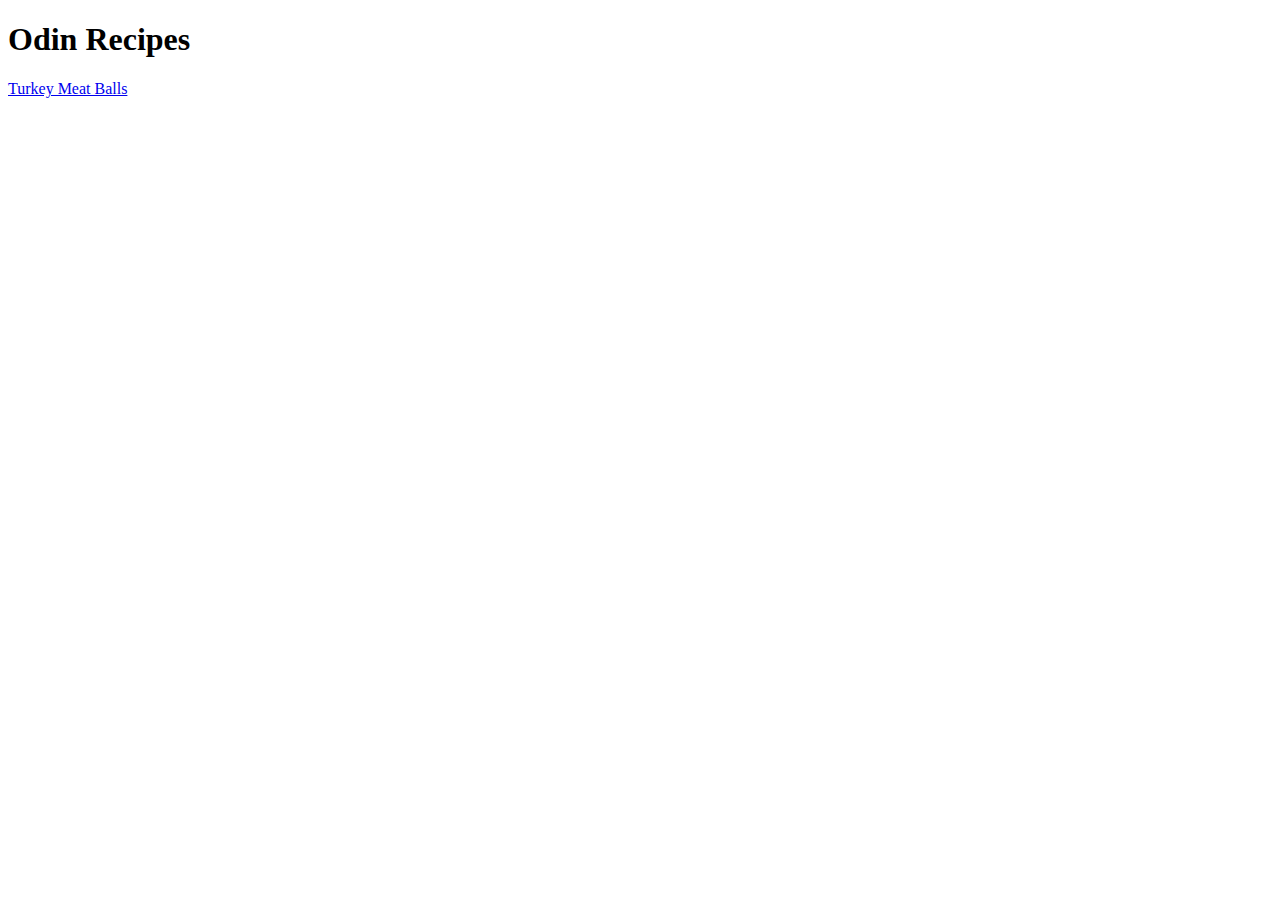
==== index.html @ adf995f9 "Add a new project Create index.html page Creat turkeyMeatBalls recipe page completed" ====
<!DOCTYPE html>
<html lang="en">
<head>
    <meta charset="UTF-8">
    <meta http-equiv="X-UA-Compatible" content="IE=edge">
    <meta name="viewport" content="width=device-width, initial-scale=1.0">
    <title>Recipes project</title>
</head>
<body>
  <h1>Odin Recipes</h1>
  <p><a href="./recipes/turkeyMeatBalls.html">Turkey Meat Balls</a></p>
</body>
</html>
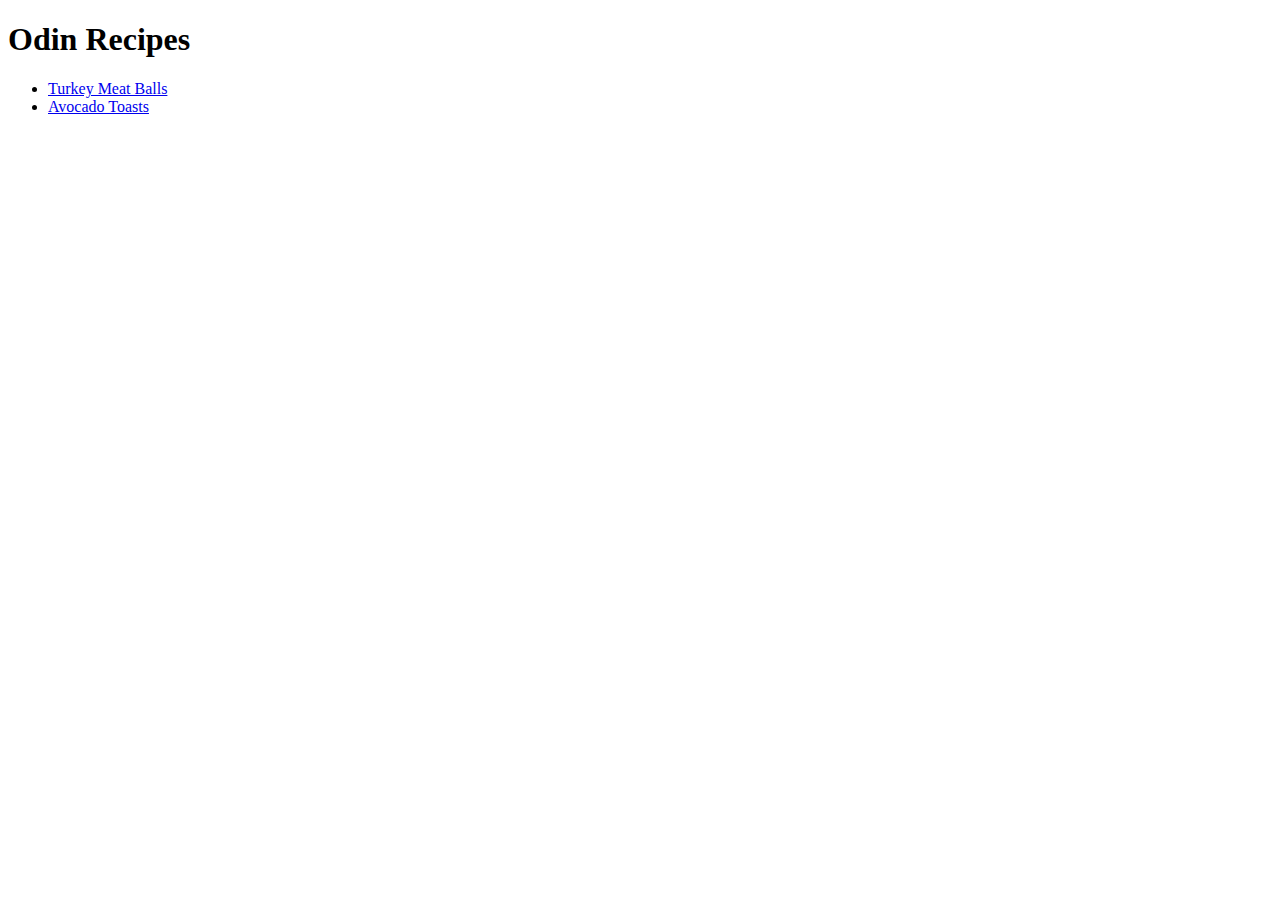
==== commit cc8a81f4: "Add new recipe AvocadoToasts" ====
--- a/index.html
+++ b/index.html
@@ -8,6 +8,11 @@
 </head>
 <body>
   <h1>Odin Recipes</h1>
-  <p><a href="./recipes/turkeyMeatBalls.html">Turkey Meat Balls</a></p>
+  <ul>
+    <li><a href="./recipes/turkeyMeatBalls.html">Turkey Meat Balls</a></li>
+    <li><a href="./recipes/avocadoToast.html">Avocado Toasts</a></li>
+  </ul>
+  
+
 </body>
 </html>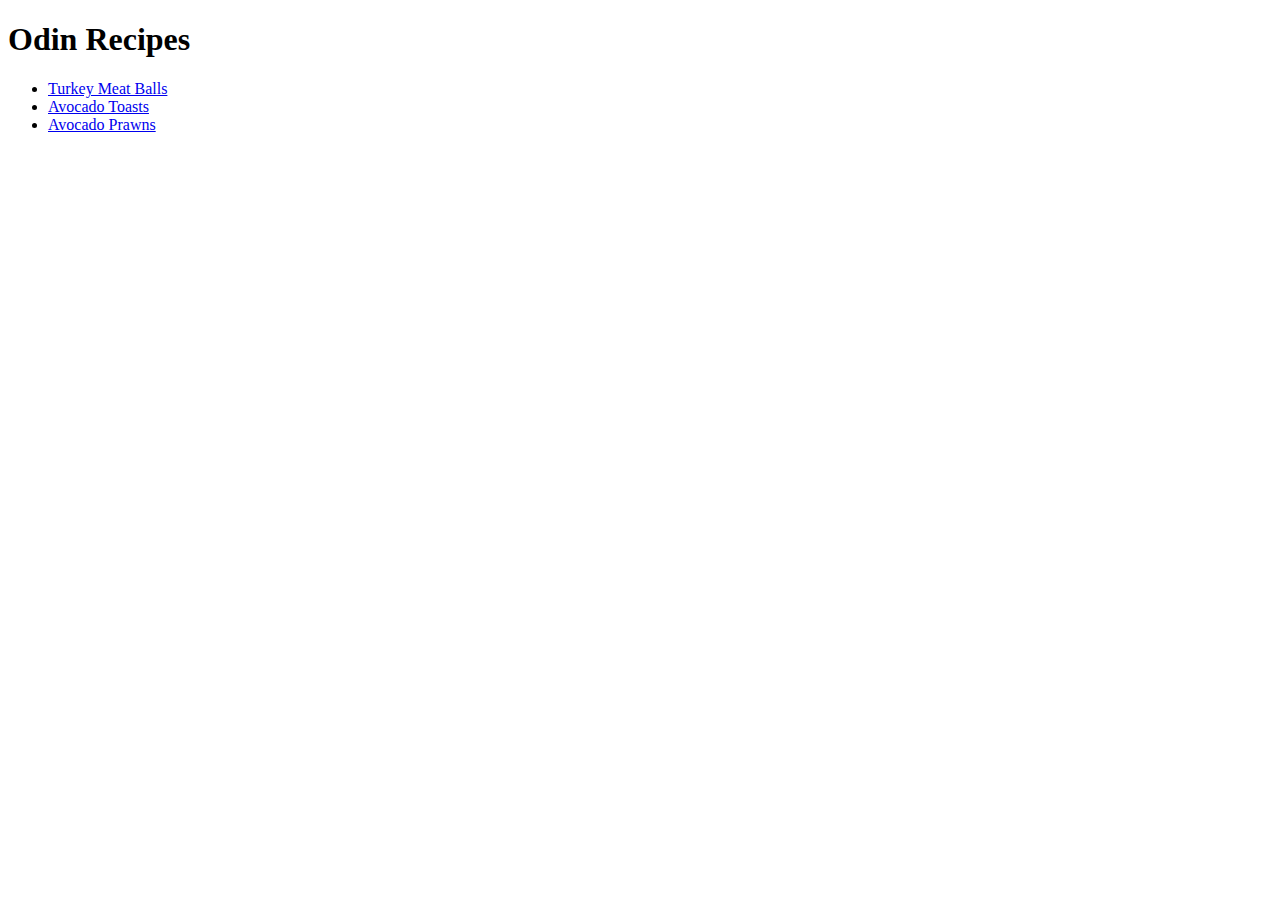
==== commit 9ec726a1: "Add new recipe avocadoPrawns Update index.html with new objects in the list" ====
--- a/index.html
+++ b/index.html
@@ -11,6 +11,7 @@
   <ul>
     <li><a href="./recipes/turkeyMeatBalls.html">Turkey Meat Balls</a></li>
     <li><a href="./recipes/avocadoToast.html">Avocado Toasts</a></li>
+    <li><a href="./recipes/avocadoPrawns.html">Avocado Prawns</a></li>
   </ul>
   
 
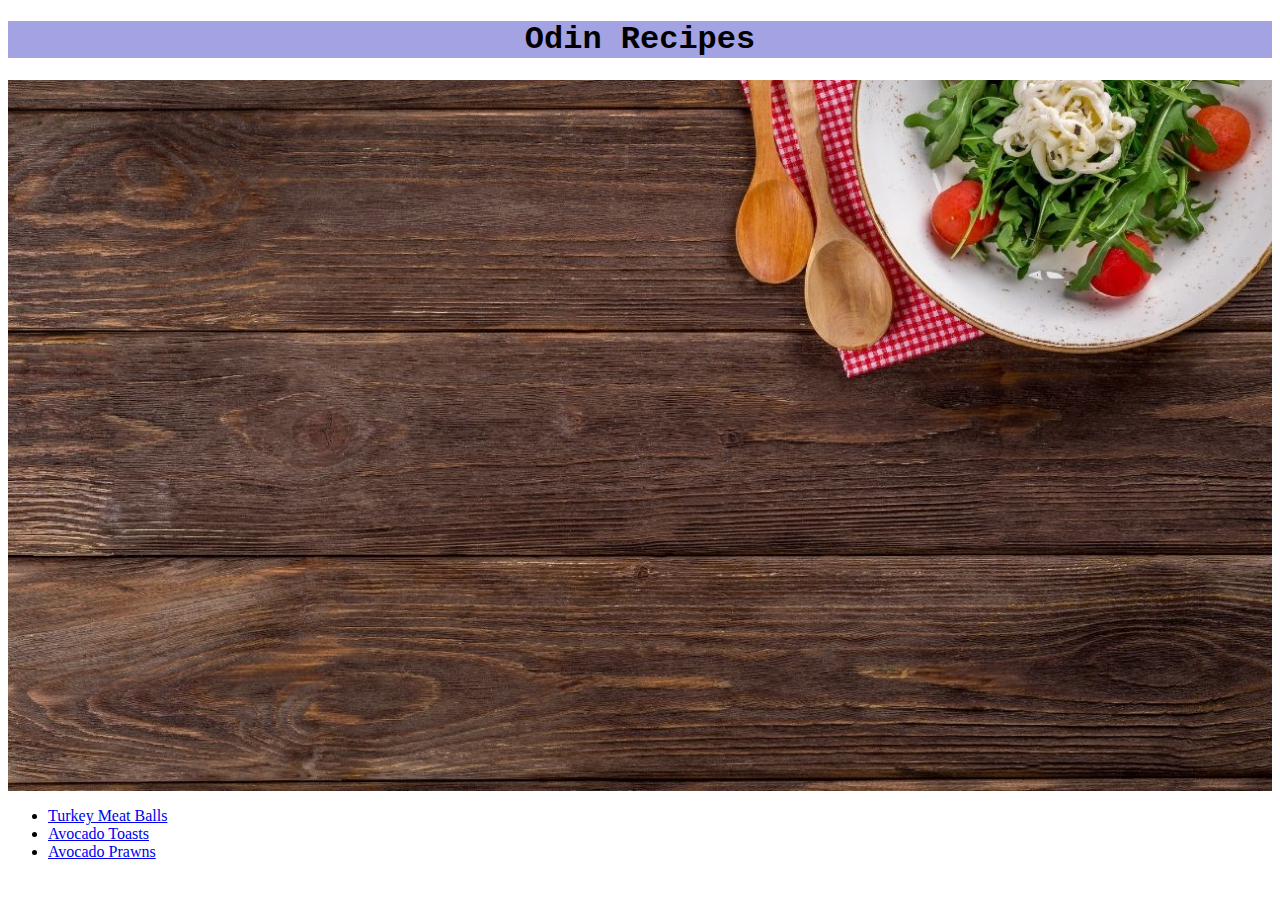
==== commit 1eca57a9: "Add styles and new images to make it prettier" ====
--- a/index.html
+++ b/index.html
@@ -4,10 +4,12 @@
     <meta charset="UTF-8">
     <meta http-equiv="X-UA-Compatible" content="IE=edge">
     <meta name="viewport" content="width=device-width, initial-scale=1.0">
+    <link rel="stylesheet" href="./styles/styles.css">
     <title>Recipes project</title>
 </head>
 <body>
   <h1>Odin Recipes</h1>
+  <img src="./img/foodbanner.jpg" alt="Image of food" class="bannerimg">
   <ul>
     <li><a href="./recipes/turkeyMeatBalls.html">Turkey Meat Balls</a></li>
     <li><a href="./recipes/avocadoToast.html">Avocado Toasts</a></li>
--- a/styles/styles.css
+++ b/styles/styles.css
@@ -0,0 +1,31 @@
+h1,
+h2{
+    text-align: center;
+    font-family: "Lucida Console", Courier, monospace;
+}
+h1{
+    background-color: rgb(163, 163, 228);
+}
+
+h2{
+    background-color: rgb(88, 175, 135);
+}
+
+.recipeimg,
+.bannerimg{
+    display: block;
+    margin-left: auto;
+    margin-right: auto;
+}
+.recipeimg{
+  
+  width: 50%;
+}
+
+.bannerimg{
+
+    width: 100%;
+}
+
+
+
